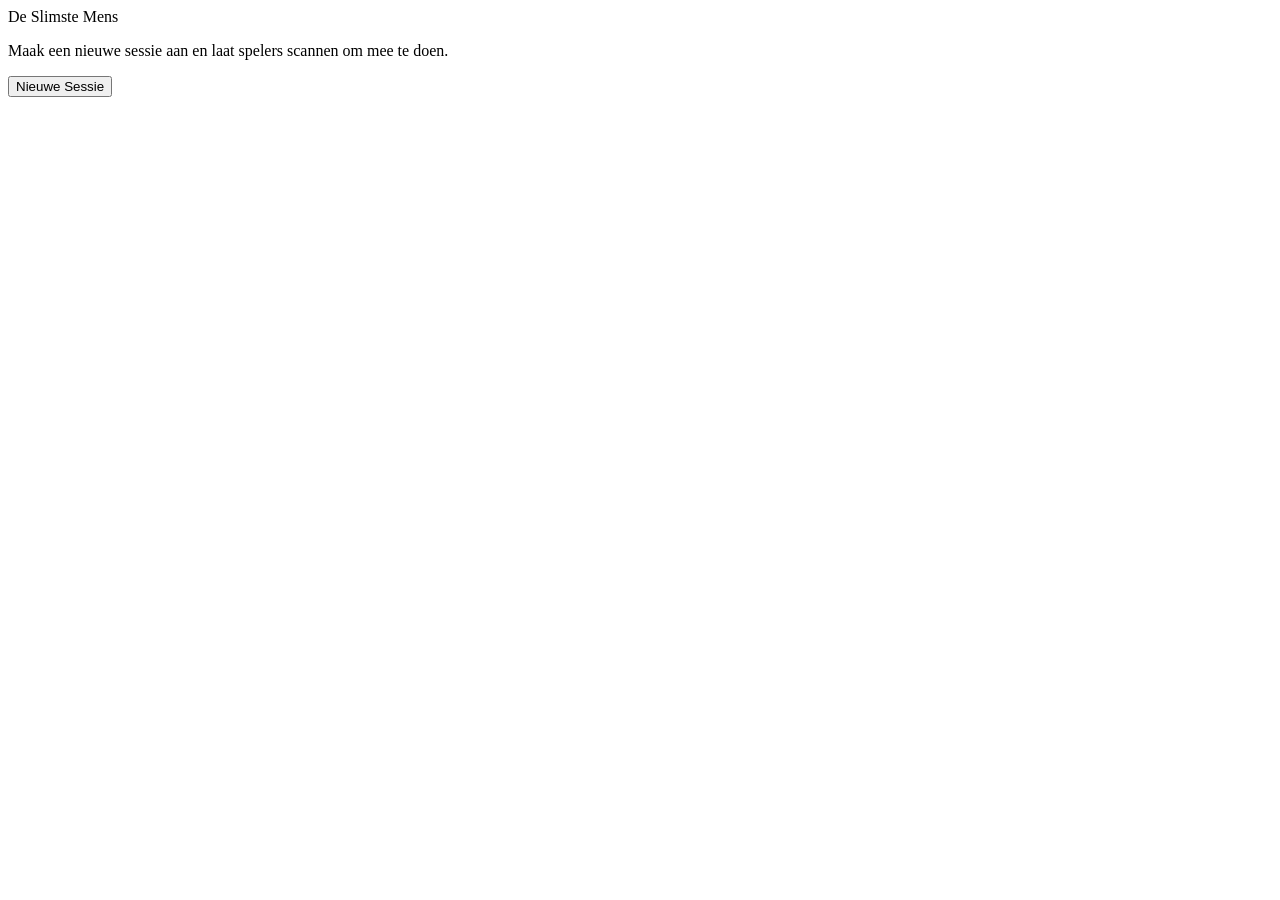
==== SlimsteMensTimerServer/SlimsteMensTimerServer/wwwroot/lobby.html @ 082348b5 "Step S8 done. Server-side code of Server integration completed." ====
<!DOCTYPE html>
<html lang="nl">
<head>
  <meta charset="UTF-8" />
  <meta name="viewport" content="width=device-width, initial-scale=1.0" />
  <title>De Slimste Mens — Lobby</title>
  <link rel="stylesheet" href="/css/style.css" />
</head>
<body>
<div class="container">

  <div class="title">De Slimste Mens</div>

  <!-- Banner (hidden until an event requires it) -->
  <div class="banner" id="bannerWrap" style="display:none">
    <span id="bannerText"></span>
  </div>

  <!-- ── Landing view ─────────────────────────────────────── -->
  <div id="landing" class="landing">
    <p>Maak een nieuwe sessie aan en laat spelers scannen om mee te doen.</p>
    <button id="btnNewSession" class="btn">Nieuwe Sessie</button>
  </div>

  <!-- ── Lobby view ───────────────────────────────────────── -->
  <div id="lobby" style="display:none">
    <div class="lobby-layout">

      <!-- QR + session code -->
      <div class="card qr-section">
        <span class="qr-label">Scan om mee te doen</span>
        <img id="qrImage" src="" alt="QR code" />
        <span class="session-code" id="sessionCode"></span>
      </div>

      <!-- Player list + start button -->
      <div class="card players-section">
        <h2>Spelers</h2>
        <ul class="player-list" id="playerList">
          <li class="empty-hint">Wacht op spelers…</li>
        </ul>
        <button id="btnStartGame" class="btn" disabled>Start Spel</button>
      </div>

    </div>
  </div>

</div>

<script src="/js/signalr.min.js"></script>
<script src="/js/lobby.js"></script>
</body>
</html>
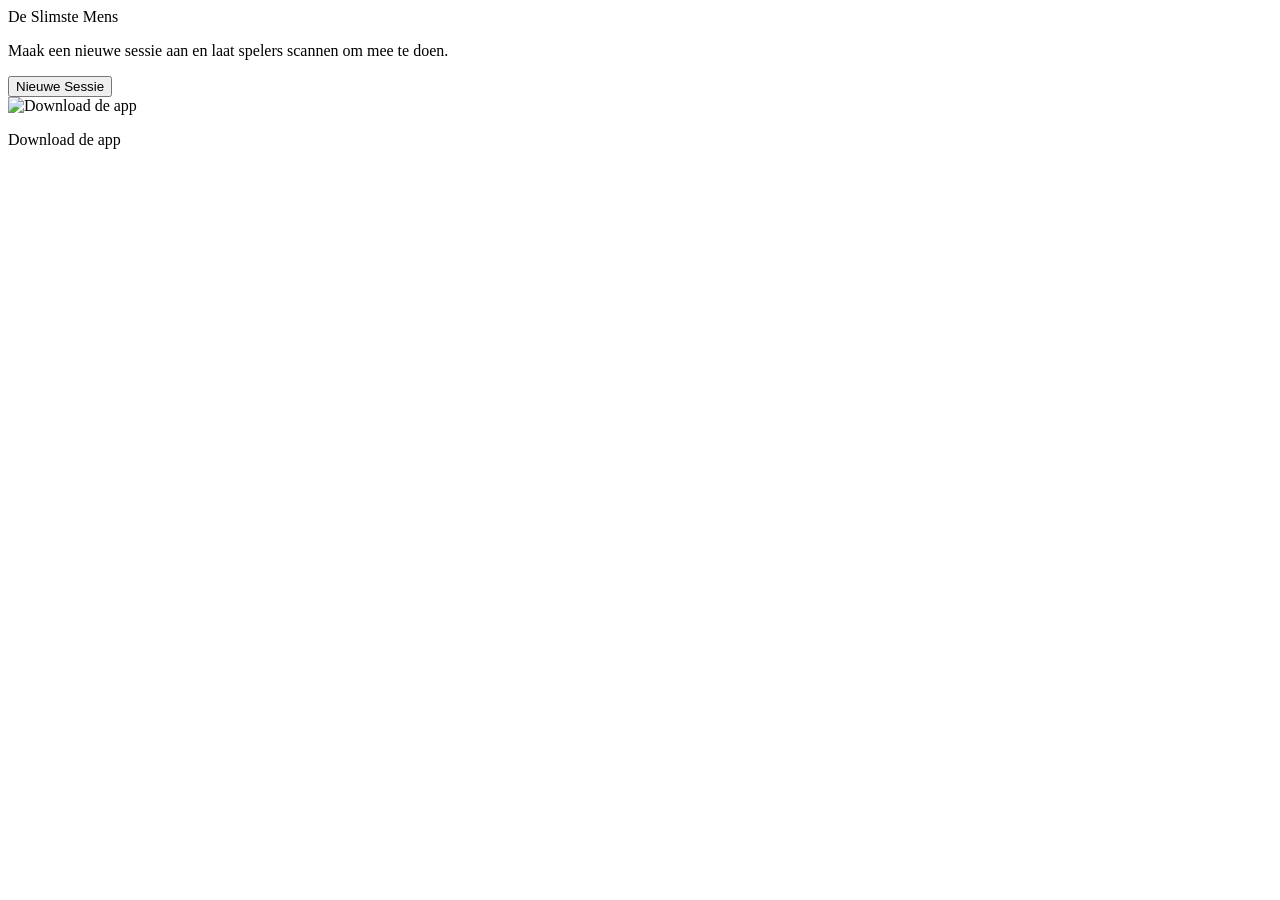
==== commit b2b3e8cb: "Finished D5, F1 and F2: Better handling of connnect to server. Server prioritizes 192.168.x.x over 1" ====
--- a/SlimsteMensTimerServer/SlimsteMensTimerServer/wwwroot/lobby.html
+++ b/SlimsteMensTimerServer/SlimsteMensTimerServer/wwwroot/lobby.html
@@ -20,6 +20,10 @@
   <div id="landing" class="landing">
     <p>Maak een nieuwe sessie aan en laat spelers scannen om mee te doen.</p>
     <button id="btnNewSession" class="btn">Nieuwe Sessie</button>
+    <div class="app-download">
+      <img src="/api/appqr" alt="Download de app" class="app-qr" />
+      <span class="app-download-label"><p>Download de app</p></span>
+    </div>
   </div>
 
   <!-- ── Lobby view ───────────────────────────────────────── -->
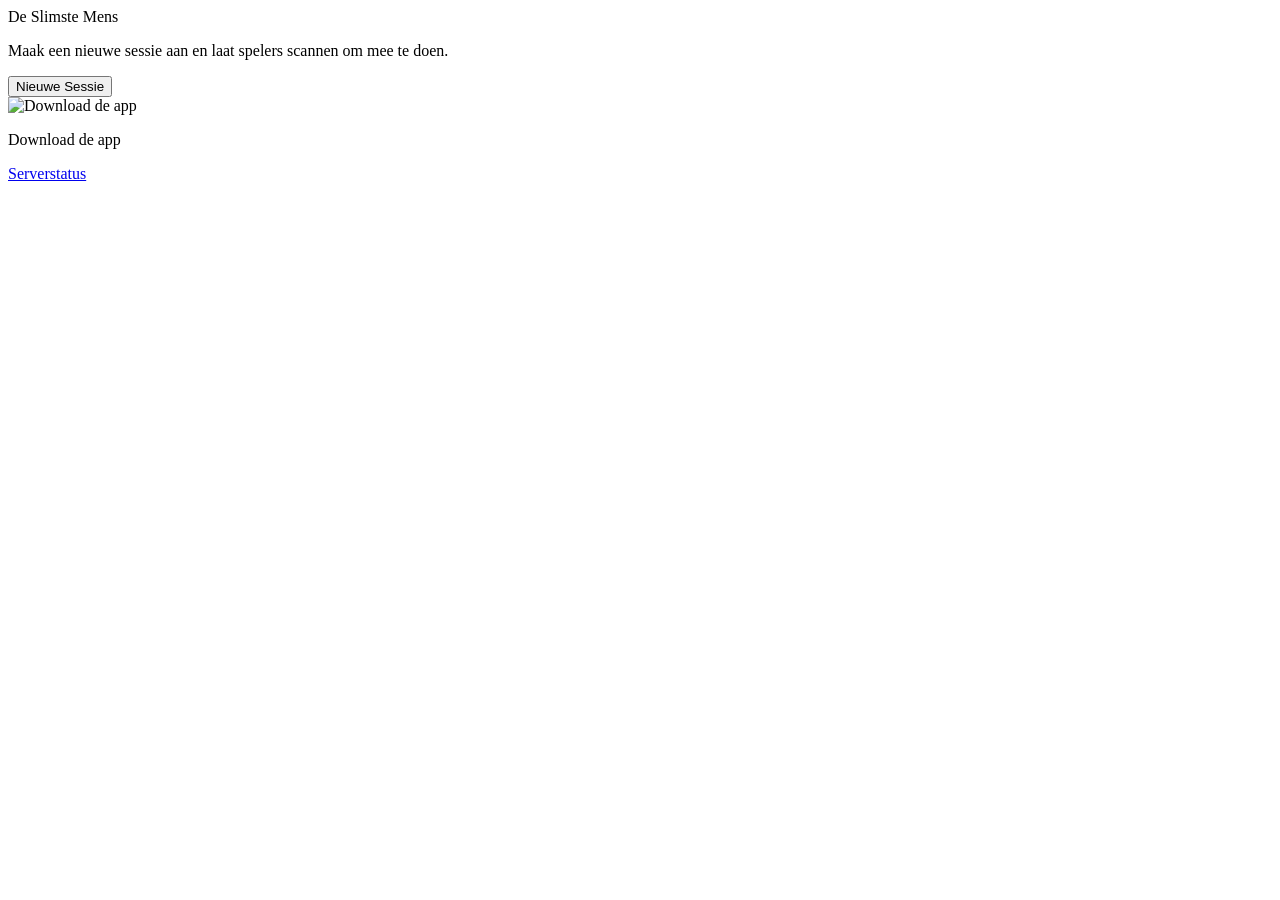
==== commit 6c41881a: "Add /health endpoint and /status.html server status page (#20) - AddHealthChecks() registered; /heal" ====
--- a/SlimsteMensTimerServer/SlimsteMensTimerServer/wwwroot/lobby.html
+++ b/SlimsteMensTimerServer/SlimsteMensTimerServer/wwwroot/lobby.html
@@ -49,6 +49,10 @@
     </div>
   </div>
 
+  <footer class="page-footer">
+    <a href="/status.html">Serverstatus</a>
+  </footer>
+
 </div>
 
 <script src="/js/signalr.min.js"></script>
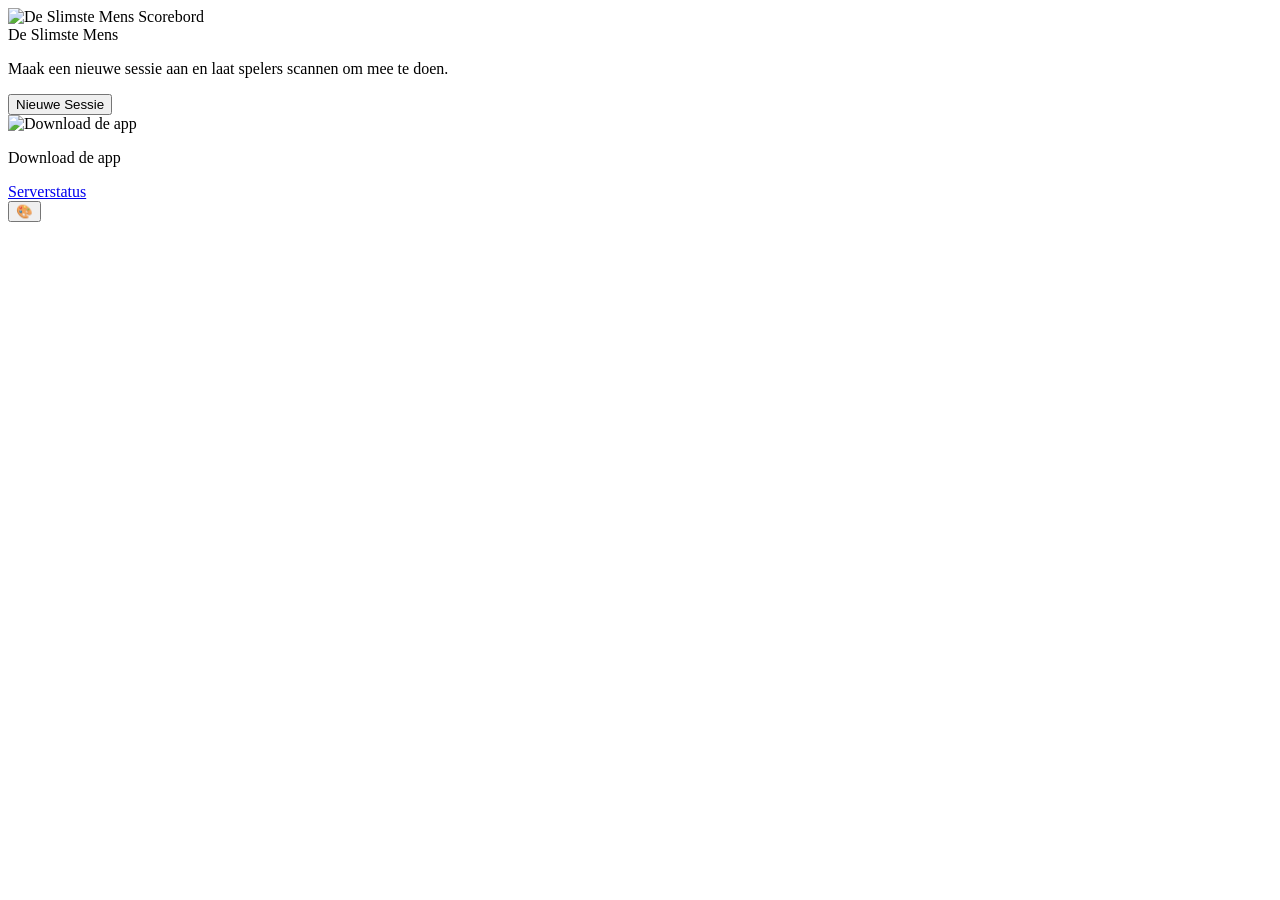
==== commit c973dccd: "Phase 7: Add quiz-show theme and Canva artwork to web app - New files: theme.js (switcher, localStor" ====
--- a/SlimsteMensTimerServer/SlimsteMensTimerServer/wwwroot/lobby.html
+++ b/SlimsteMensTimerServer/SlimsteMensTimerServer/wwwroot/lobby.html
@@ -5,11 +5,15 @@
   <meta name="viewport" content="width=device-width, initial-scale=1.0" />
   <title>De Slimste Mens — Lobby</title>
   <link rel="stylesheet" href="/css/style.css" />
+  <link rel="stylesheet" href="/css/theme-toggle.css" />
+  <link rel="icon" type="image/png" href="/images/favicon.png" />
+  <script src="/js/theme.js"></script>
 </head>
 <body>
 <div class="container">
 
-  <div class="title">De Slimste Mens</div>
+  <div class="logo-header"><img src="/images/logo-horiz.png" alt="De Slimste Mens Scorebord" /></div>
+  <div class="title text-title">De Slimste Mens</div>
 
   <!-- Banner (hidden until an event requires it) -->
   <div class="banner" id="bannerWrap" style="display:none">
@@ -33,7 +37,9 @@
       <!-- QR + session code -->
       <div class="card qr-section">
         <span class="qr-label">Scan om mee te doen</span>
-        <img id="qrImage" src="" alt="QR code" />
+        <a id="qrLink" href="#" target="_blank" rel="noopener">
+          <img id="qrImage" src="" alt="QR code" />
+        </a>
         <span class="session-code" id="sessionCode"></span>
       </div>
 
@@ -51,11 +57,18 @@
 
   <footer class="page-footer">
     <a href="/status.html">Serverstatus</a>
+    <span id="footerVersion"></span>
   </footer>
 
 </div>
 
 <script src="/js/signalr.min.js"></script>
 <script src="/js/lobby.js"></script>
+<button id="themeToggleBtn" onclick="toggleTheme()" title="Schakel thema">🎨</button>
+<script>
+  fetch('/api/status').then(r => r.ok ? r.json() : null).then(d => {
+    if (d) document.getElementById('footerVersion').textContent = ' · ' + d.version;
+  }).catch(() => {});
+</script>
 </body>
 </html>
